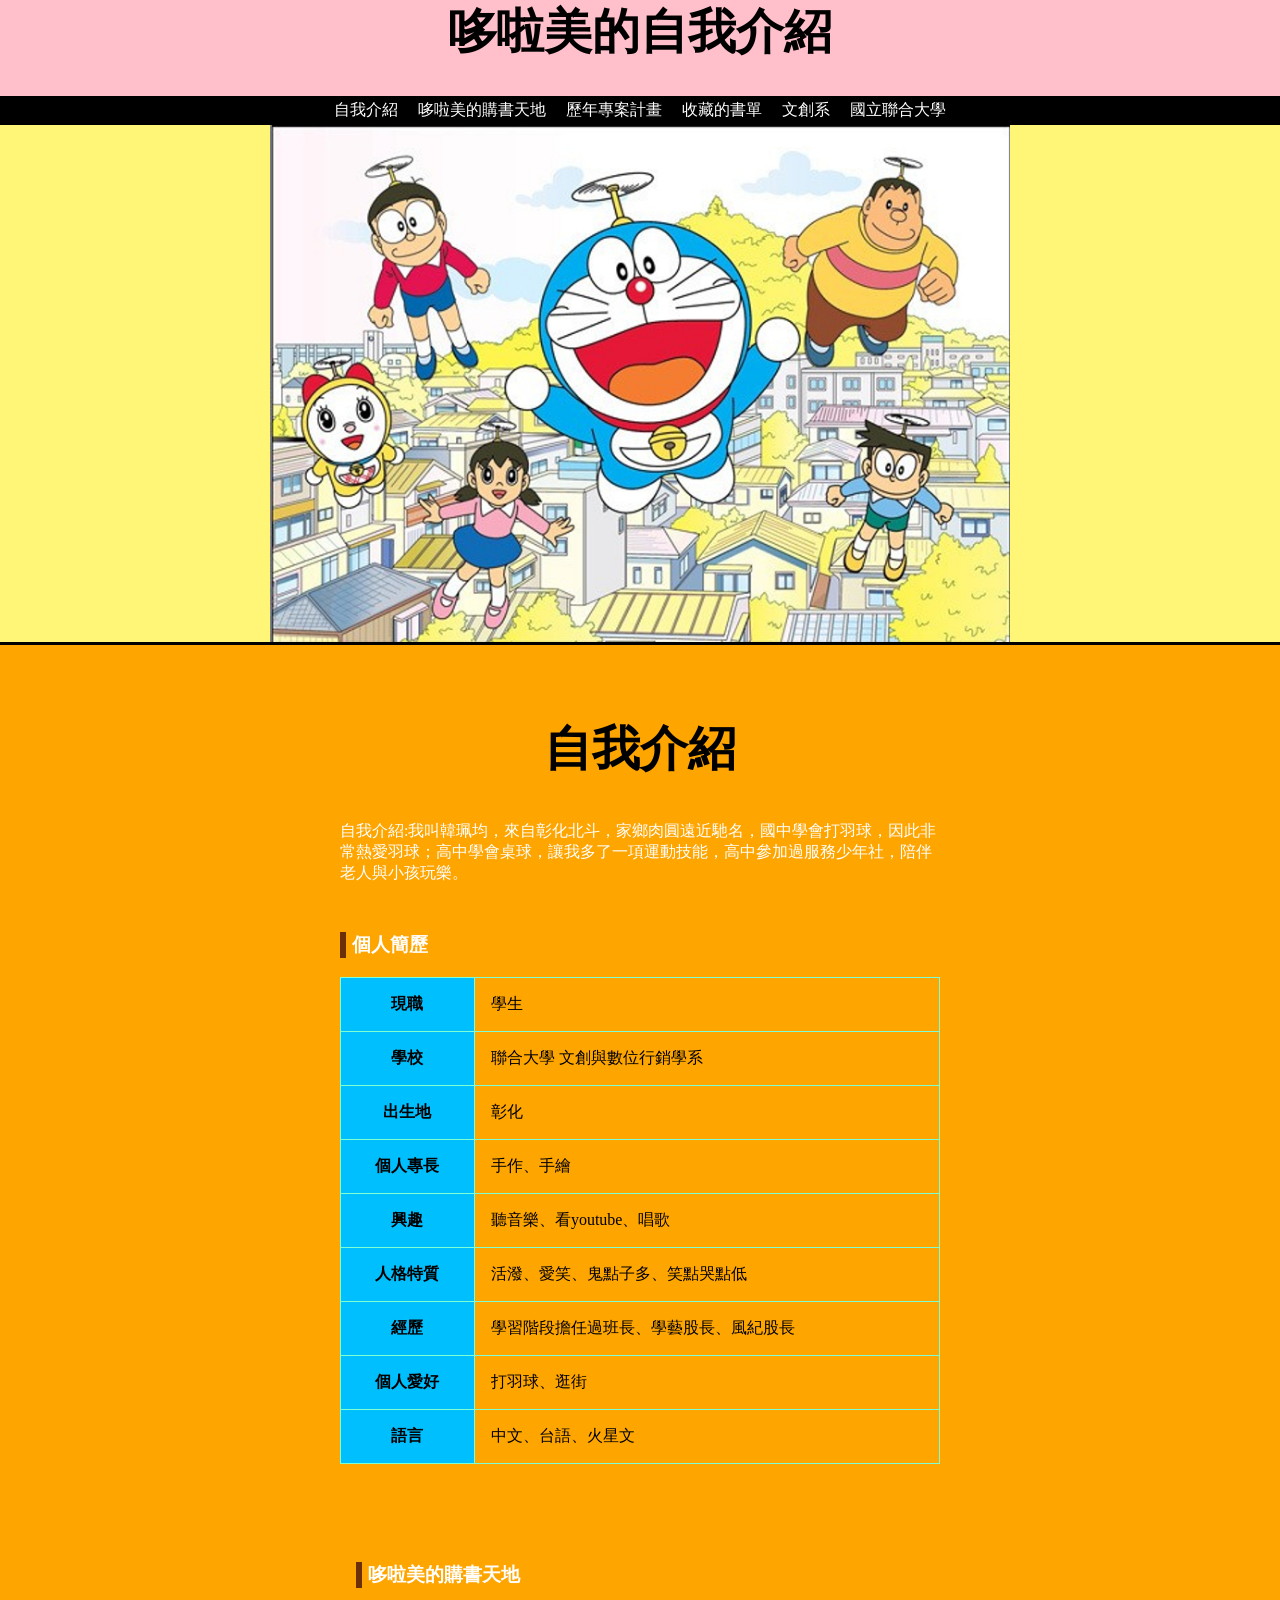
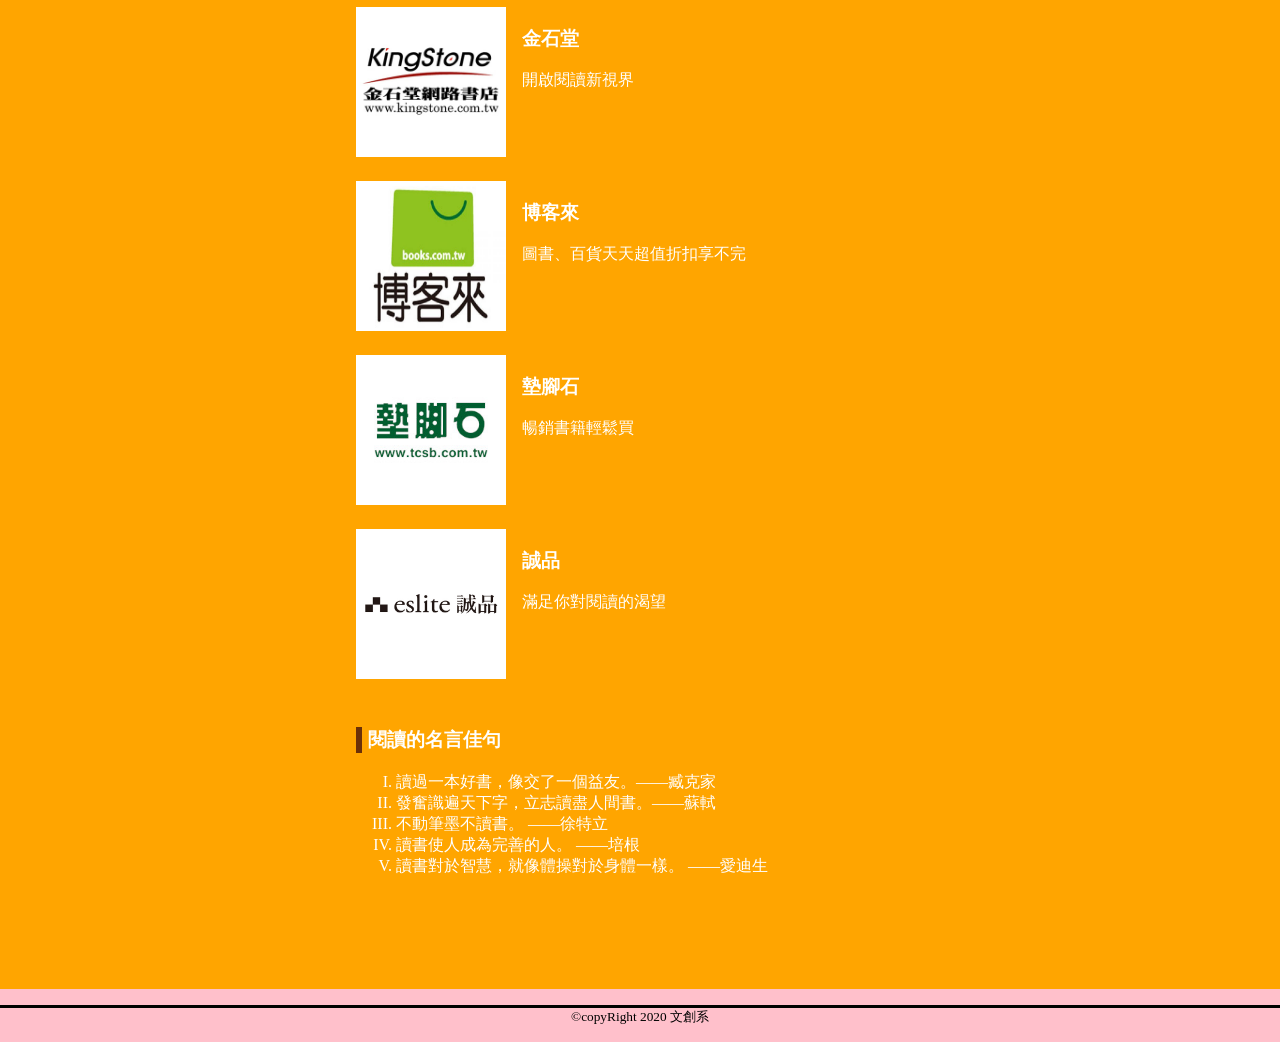
==== index.htm @ 578c703e "Update and rename index.md to index.htm" ====
<!DOCYTYPE html>
<html lang="zh">
 <head>
	<meta charset="utf-8">
	<title>哆啦美的自我介紹</title>
	<meta name="description" content="興趣/經歷">
	<link rel="stylesheet" href='sheep.css'>
 </head>
 <body>
<header>
<h1>哆啦美的自我介紹</h1>
<nav class='navigation'>
<ul>
<li><a href='#profile'>自我介紹</a></li>
<li><a href='#concert'>哆啦美的購書天地</a></li>
<li><a href='https://hanpeichun.github.io/CCDM/' target="_blank">歷年專案計畫</a></li>
<li><a href='https://hanpeichun.github.io/123/12345.xml' target="_blank">收藏的書單</a></li>
<li><a href='https://ccdm.nuu.edu.tw/' target="_blank">文創系</a></li>
<li><a href='https://www.nuu.edu.tw/' target="_blank">國立聯合大學</a></li>

</ul>
</nav>
</header>
<main>
	<div class="mainvisual">
	<img src="mainvisual.jpg" alt='主視覺圖片' width='740' height='340'>
	</div>

	<article id="profile">
<div class="inner">
 <h1>自我介紹</h1>
 <p>自我介紹:我叫韓珮均，來自彰化北斗，家鄉肉圓遠近馳名，國中學會打羽球，因此非常熱愛羽球；高中學會桌球，讓我多了一項運動技能，高中參加過服務少年社，陪伴老人與小孩玩樂。</p>

 <section>
 <h3>個人簡歷</h3>
 <table>
 <tr>
 <th>現職</th>
 <td>學生</td>
 </tr>
 <tr>
 <th>學校</th>
 <td>聯合大學 文創與數位行銷學系</td>
 <tr>
 <th>出生地</th><td>彰化</td>
 </tr>
 <tr>
 <th>個人專長</th><td>手作、手繪</td>
 </tr>
 <tr>
 <th>興趣</th><td>聽音樂、看youtube、唱歌</td>
 </tr>
 <tr>
 <th>人格特質</th><td>活潑、愛笑、鬼點子多、笑點哭點低</td>
 </tr>
 <tr>
 <th>經歷</th><td>學習階段擔任過班長、學藝股長、風紀股長</td>
 </tr>
 <tr>
 <th>個人愛好</th><td>打羽球、逛街</td>
 </tr>
 <tr>
 <th>語言</th><td>中文、台語、火星文</td>
 </tr>
	</table>
	</section>
	<article id="concert">
	<div class="inner">

	<h3>哆啦美的購書天地</h3>
		<section class="performer">
		<img src="performer-01.jpg" width='150' height='150'>
		<h3>金石堂</h3>
		<p>開啟閱讀新視界</p>
		</section>
		<section class="performer">
		<img src="performer-02.jpg" width='150' height='150'>
		<h3>博客來</h3>
		<p>圖書、百貨天天超值折扣享不完</p>
		</section>
		<section class="performer">
		<img src="performer-03.jpg" width='150' height='150'>
		<h3>墊腳石</h3>
		<p>暢銷書籍輕鬆買</p>
		</section>
		<section class="performer">
		<img src="performer-04.jpg" width='150' height='150'>
		<h3>誠品</h3>
		<p>滿足你對閱讀的渴望</p>
		</section>
	<section>
	<h3>閱讀的名言佳句</h3>
<ol>
<li>讀過一本好書，像交了一個益友。——臧克家</li>
<li>發奮識遍天下字，立志讀盡人間書。——蘇軾</li>
<li>不動筆墨不讀書。 ——徐特立</li>
<li>讀書使人成為完善的人。 ——培根</li>
<li>讀書對於智慧，就像體操對於身體一樣。 ——愛迪生</li>
</ol>
	</section>
	</article>
</main>
<footer>
<p class='pagetop'><a href='#top'></a></p>
<p class='copyright'><small>&copy;copyRight 2020 文創系</small></p>
</footer>
 </body>
</html>
---- sheep.css ----
/* body */
body {
    background-color: #ffc0cb;
    margin: 0;
}

/* 標題1*/
h1 {
    font-size: 3em;
    color:#000000;
    text-align: center;
}

/* 選單 */
.navigation ul {
    background-color:#000000;
    margin: 0;
    padding: 4px;
    text-align: center;
}
.navigation ul li {
    list-style-type: none;
    display: inline;
    margin: 0 8px;
}
.navigation ul li a {
    color: #ffffff;
    text-decoration: none;
}
.navigation ul li a:hover {
    color: #ffa07a;
    text-decoration: underline;
}

/* 主視覺 */
.mainvisual {
    background-color: #fff577;
    border-bottom: solid 3px #000000;
}
.mainvisual img {
    display: block;
    margin: 0 auto;
    max-width: 100%;
    height: auto;
}

/* article */
article {
    padding: 32px 16px;
}

/* 背景色・文字色 */
#profile {
    background-color: #ffa500;
    color: #ffffff;
}

/* 邊界設定 */
#profile .inner {
    max-width: 600px;
    margin: 0 auto;
}

#concert {
    max-width: 600px;
    margin: 0 auto;
}

/* section */
section {
    margin: 48px 0;
}


/* 標題23 */
h2 {
    text-align: center;
}

h3 {
    border-left: solid 6px #6b3008;
    padding-left: 6px;
}

/* 表 */
table {
    border-collapse: collapse;
    width: 100%;
}
th,td {
    border: solid 1px #7fffd4;
    padding: 16px;
}
th {
    background-color: #00bfff;
}

/* 作品集 */
.performer {
    margin: 0 0 24px;
    overflow: hidden;
}
.performer img {
    float: left;
    margin: 0 16px 0 0;
}
.performer h4 {
    margin: 0 0 0.5em;
}
.performer p {
    margin: 0;
}


/* 回頁首 */
.pagetop {
    text-align: right;
}

/* 著作權 */
.copyright {
    border-top: solid 3px #000000;
    text-align: center;
}


/* 著作 */
ol li {
    list-style-type: upper-roman;
}
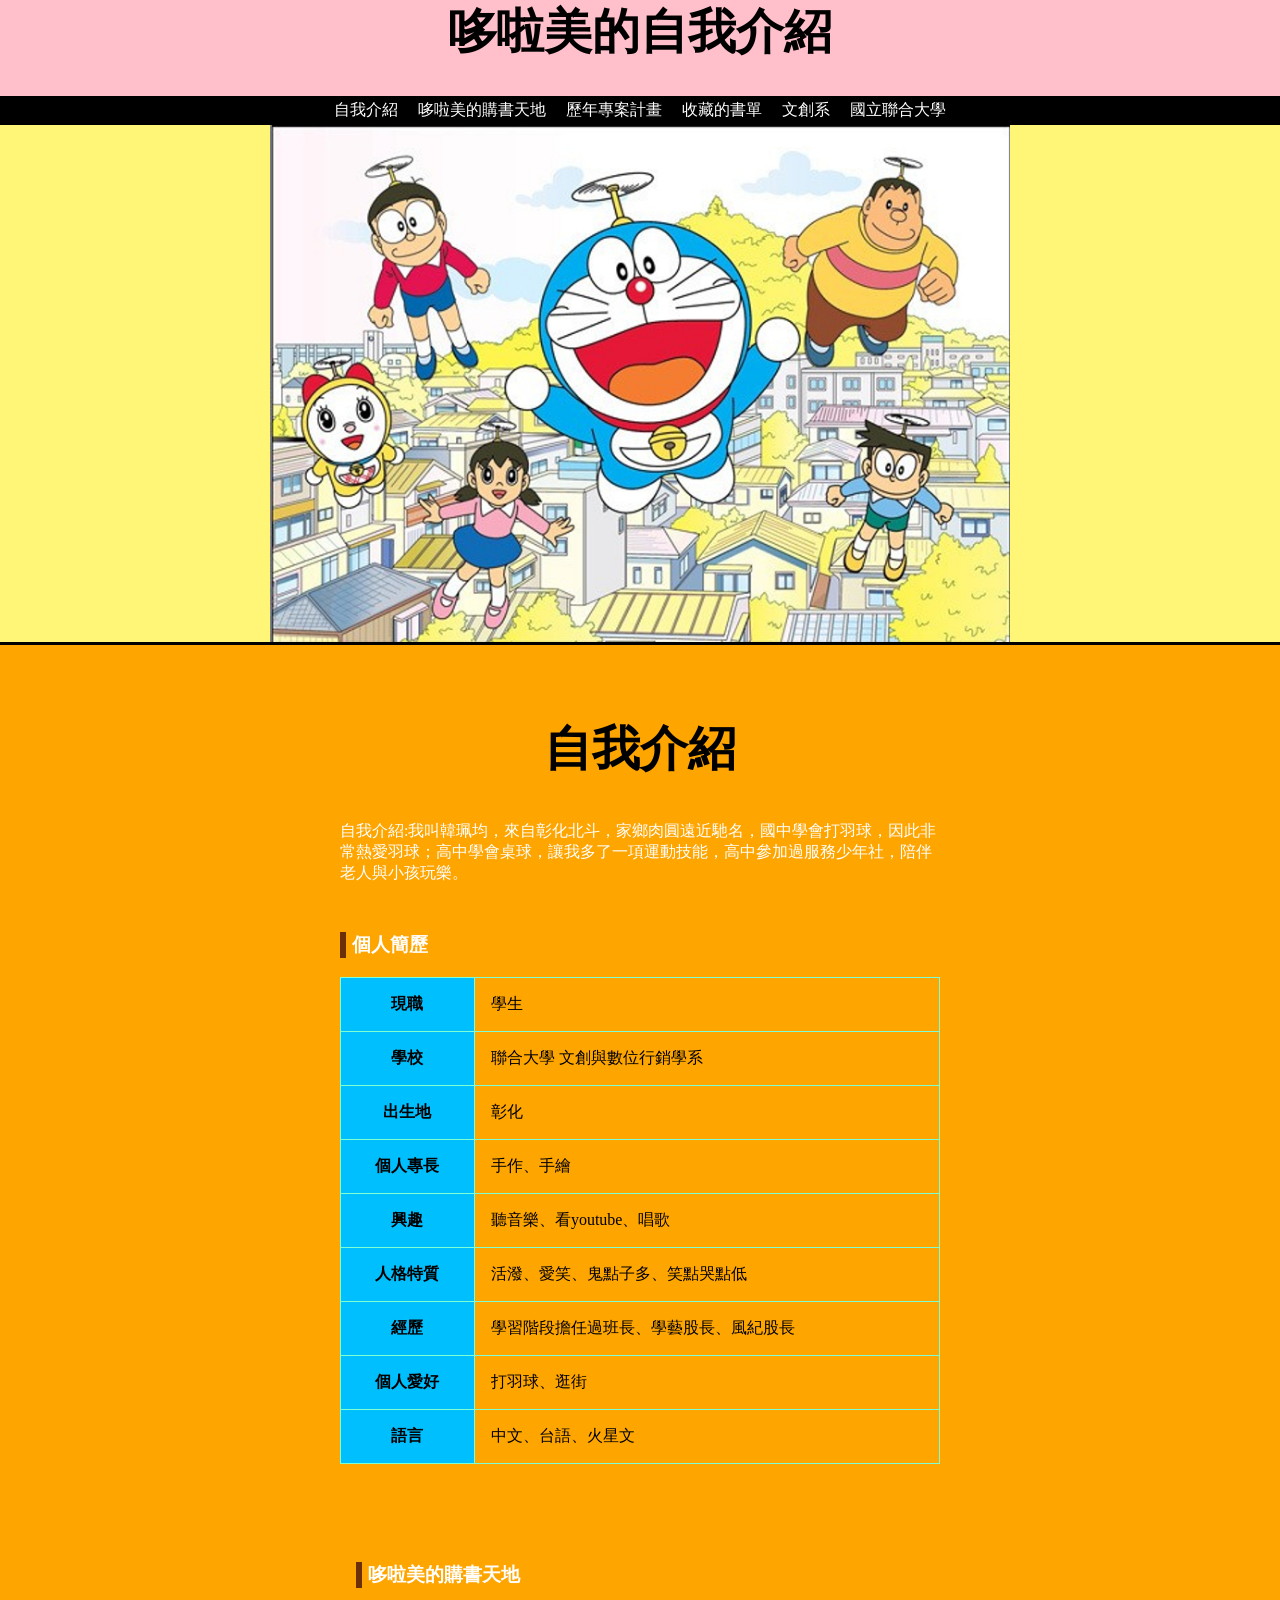
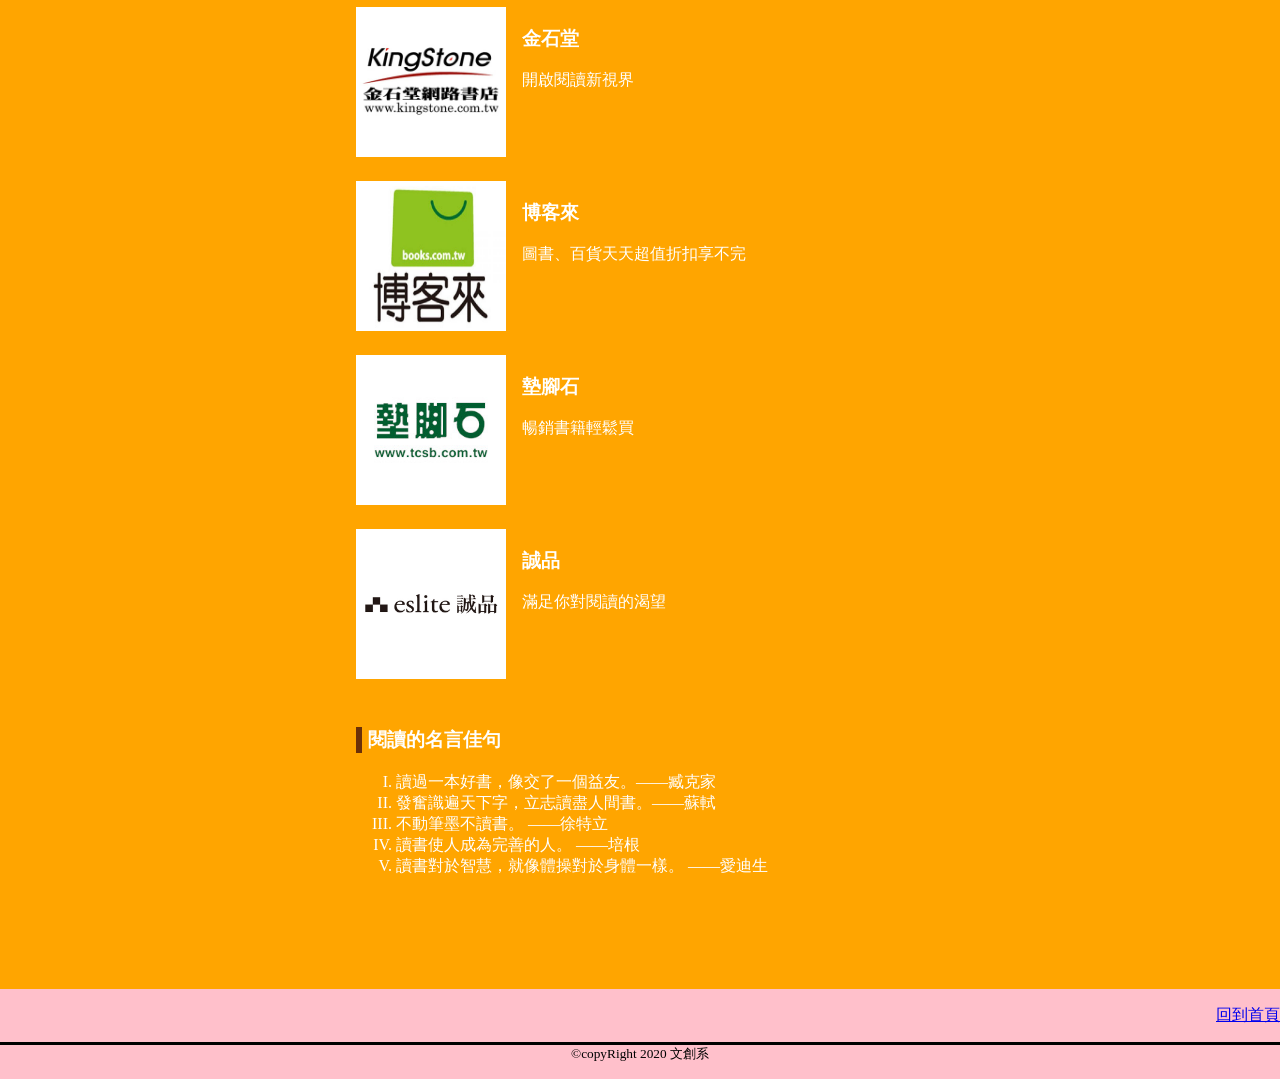
==== commit 80ecffbb: "Update index.htm" ====
--- a/index.htm
+++ b/index.htm
@@ -101,7 +101,7 @@
 	</article>
 </main>
 <footer>
-<p class='pagetop'><a href='#top'></a></p>
+<p class='pagetop'><a href='#top'>回到首頁</a></p>
 <p class='copyright'><small>&copy;copyRight 2020 文創系</small></p>
 </footer>
  </body>
